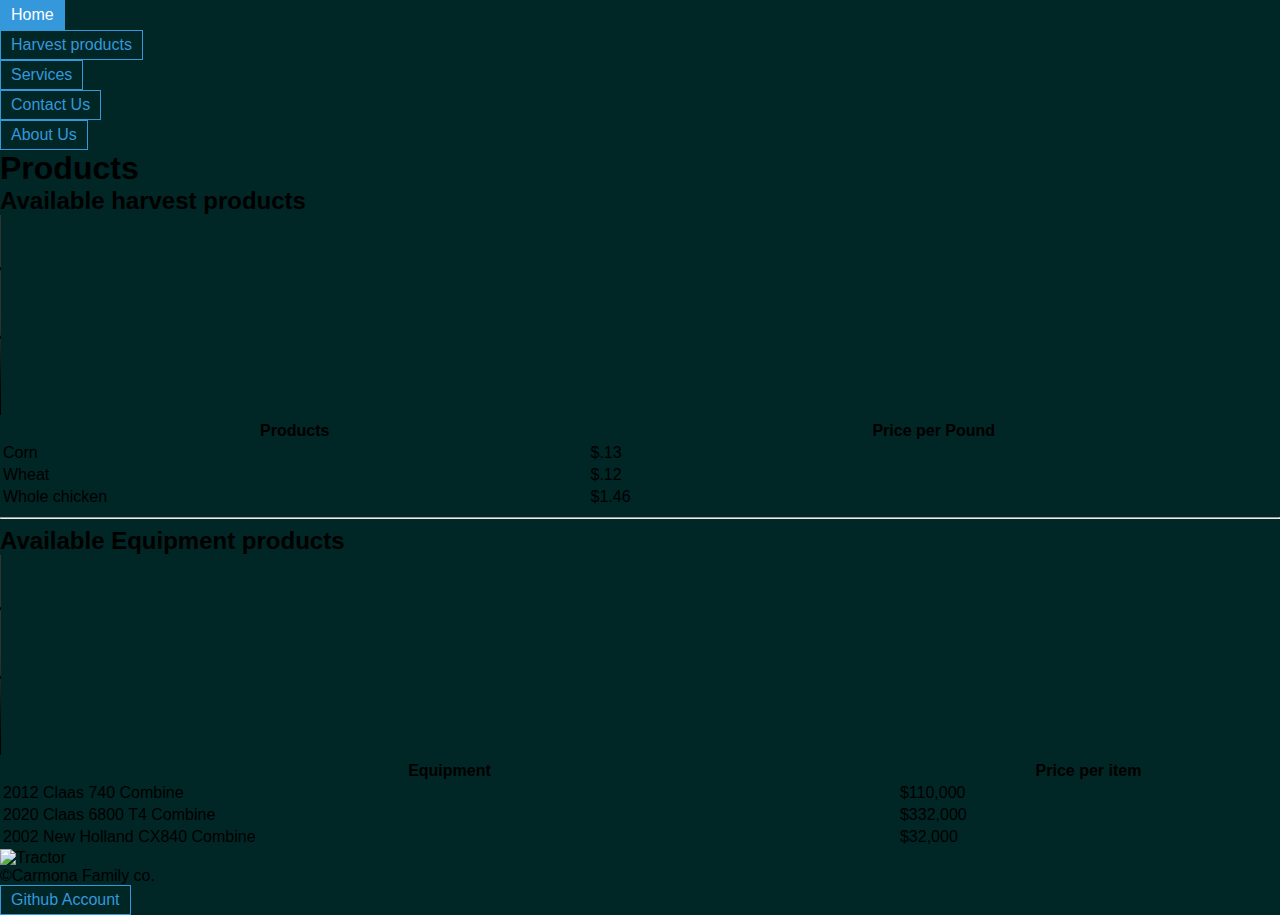
==== products.html @ 7c124269 "edited img sizes, added external stylesheets links" ====
<!DOCTYPE html>
<html lang="en">
<head>
    <meta charset="UTF-8">
    <meta name="viewport" content="width=device-width, initial-scale=1.0">
    <title>Harvest</title>
    <link rel="stylesheet" href="main.css">
</head>
<body>
    <header>
        <nav>
            <ul>
                <li><a href="index.html" target="_self">Home</a></li>
                <li><a href="products.html" target="_self">Harvest products</a></li>
                <li><a href="services.html" target="_self">Services</a></li>
                <li><a href="contact.html" target="_self">Contact Us</a></li>
                <li><a href="about.html" target="_self">About Us</a></li>
            </ul>
        </nav>
        <h1>Products</h1>
    </header>
    <main>
        <div id="table2">

            <h2>Available harvest products</h2>
            <div id="videoSample">
                <video controls width="250" height="200">
                    <source src="media/chickens.mp4" type="video/mp4">
                    Your browser does not support the video element
                </video>
            </div>
            <table style="width: 100%;">
            <thead>
                <tr>
                    <th>Products</th>
                    <th>Price per Pound</th>
                </tr>
            </thead>
            <tbody>
                <tr>
                    <td>Corn</td>
                    <td>$.13</td>
                </tr>
                <tr>
                    <td>Wheat</td>
                    <td>$.12</td>
                </tr>
                <tr>
                    <td>Whole chicken</td>
                    <td>$1.46</td>
                </tr>
            </tbody>
        
        </table>
    </div>

        <hr>

        <div id="table1">
            <h2>Available Equipment products</h2>
            <div id="videoSample2">
                <video controls width="250" height="200">
                    <source src="media/feilds.mp4" type="video/mp4">
                    Your browser does not support the video element
                </video>
            </div>
        <table style="width: 100%;">
            <thead>
                <tr>
                    <th>Equipment</th>
                    <th>Price per item</th>
                </tr>
            </thead>
            <tbody>
                <tr>
                    <td>2012 Claas 740 Combine</td>
                    <td>$110,000</td>
                </tr>
                <tr>
                    <td>2020 Claas 6800 T4 Combine</td>
                    <td>$332,000</td>
                </tr>
                <tr>
                    <td>2002 New Holland CX840 Combine</td>
                    <td>$32,000</td>
                </tr>
            </tbody>
        </table>
        <img src="photos/tractor.jpg" alt="Tractor" style="width: 50%;">
        </div>
    </main>
    <footer>
        <p> &copy;Carmona Family co. </p>
        <p><a href="https://github.com/DiegoCarmona1" target="_blank">Github Account</a></p>
    </footer> 
</body>
</html>
---- main.css ----
body, h1, h2, p, ul, li, a {
    margin: 0; 
    padding: 0; 
    font-family:Arial, Helvetica, sans-serif;
}

body {
    background-color: #012626;
}

a {
    display: inline-block; /* making the link a block element */
    color: #3498db; /* Bright blue text color */
    text-decoration: none; /* Removing the underline */
    padding: 5px 10px; /* Adding some space inside the link */
    border: 1px solid #3498db; /* Bright blue border color */
    transition: all 0.3s ease; /* Adding a transition */
}

/* Conditional styling for the hover state */
a:hover {
    background-color: #3498db; /* Bright blue background color */
    color: white; /* white text color */
}
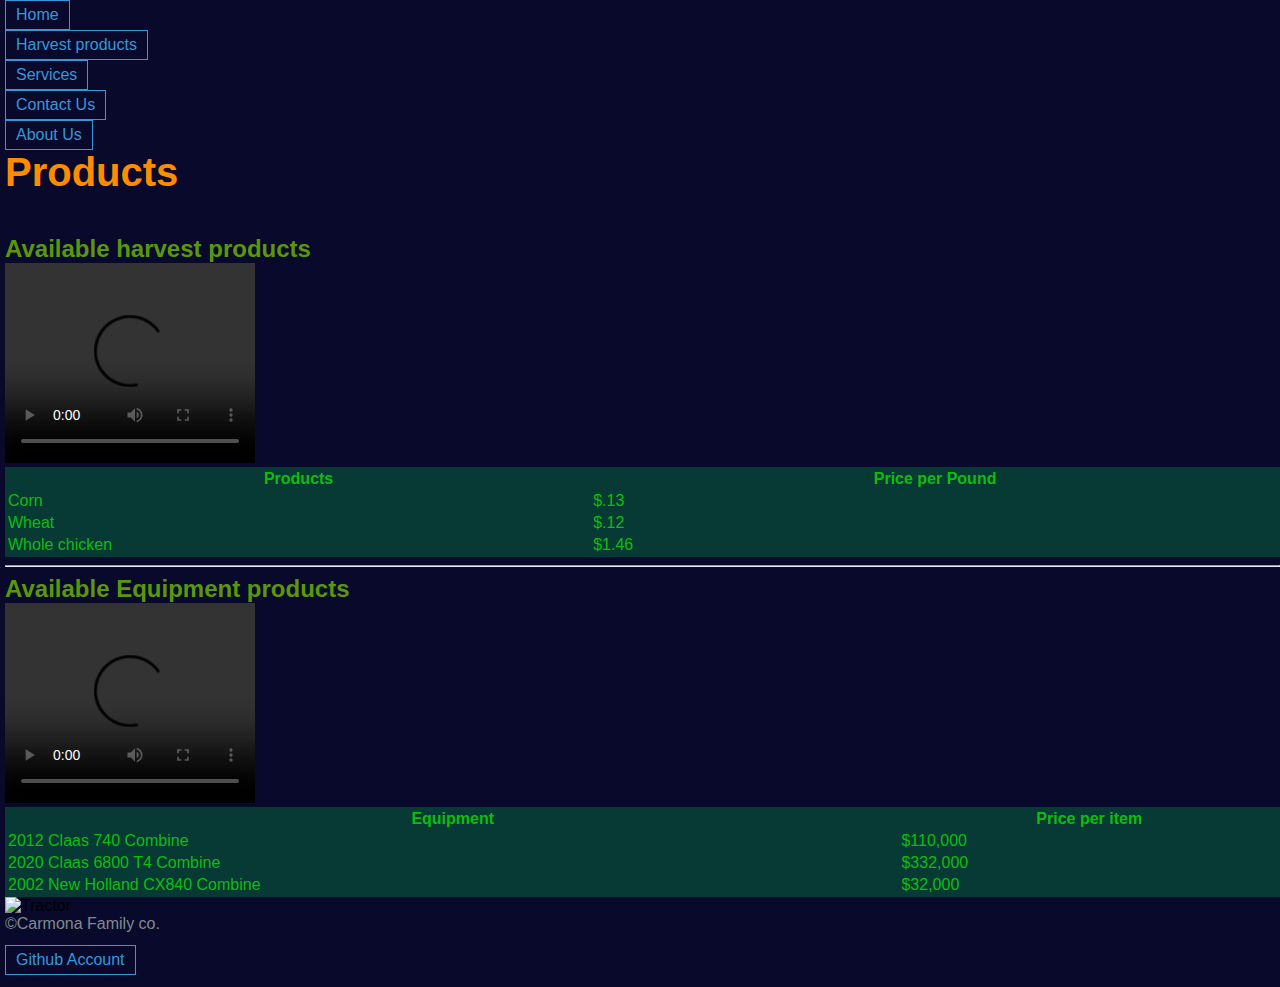
==== commit 9e863ae3: "added internal styling to products page" ====
--- a/products.html
+++ b/products.html
@@ -5,6 +5,12 @@
     <meta name="viewport" content="width=device-width, initial-scale=1.0">
     <title>Harvest</title>
     <link rel="stylesheet" href="main.css">
+    <style>
+        table {
+            color: #0dbe0d; /* Bright green text color */
+            background-color: #073a35; /* Dark Teal background color */
+        }
+    </style>
 </head>
 <body>
     <header>
--- a/main.css
+++ b/main.css
@@ -1,11 +1,29 @@
 body, h1, h2, p, ul, li, a {
-    margin: 0; 
-    padding: 0; 
-    font-family:Arial, Helvetica, sans-serif;
+    margin: 0; /* Removing the default Margin */
+    padding: 0; /* Removing the default padding */
+    font-family:Arial, Helvetica, sans-serif; /* setting the default font */
 }
 
 body {
-    background-color: #012626;
+    background-color: #09092c; /*  Dark blue background */
+    margin-left: 5px;
+}
+
+h1 {
+    color: darkorange; /* Yellow-Orange text color */
+    font-size: 2.5em; /* 3x the default font size */
+    margin-bottom: 1em; /* Adding some space below the heading */
+}
+
+h2 {
+    font-size:1.5em; /* 1.5x the default font size */
+    color: #5a970a; /* bright yellow-green text color */
+}
+
+p {
+    color:#7f8c8d; /* Grayish blue */
+    font-size: 16px; /* 16px is the default font size */
+    margin-bottom: 12px; /* Adding some space below the paragraph */
 }
 
 a {
@@ -22,3 +40,27 @@
     background-color: #3498db; /* Bright blue background color */
     color: white; /* white text color */
 }
+
+main ul  {
+    margin-bottom: 20px;
+}
+
+form {
+    color:#7f8c8d; /* Grayish blue */
+    font-size: 16px; /* 16px is the default font size */
+}
+
+input {
+    color: #0dbe0d; /* Bright green text color */
+    background-color: #073a35; /* Dark Teal background color */
+}
+
+select {
+    color: #0dbe0d; /* Bright green text color */
+    background-color: #073a35; /* Dark Teal background color */
+}
+
+textarea {
+    color: #0dbe0d; /* Bright green text color */
+    background-color: #073a35; /* Dark Teal background color */
+}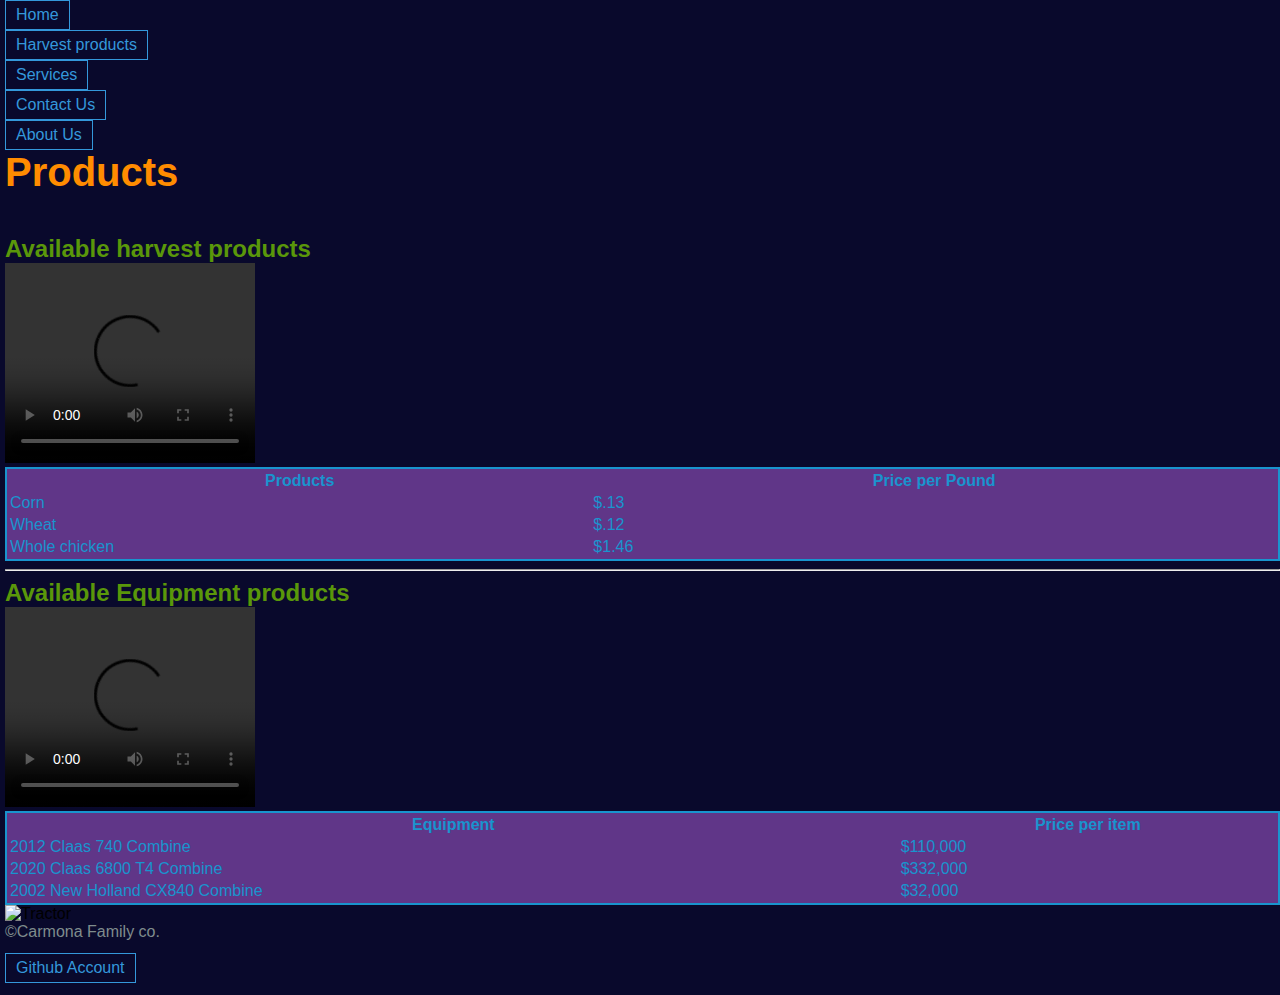
==== commit 9a5fa4a7: "changed color and background of form element" ====
--- a/products.html
+++ b/products.html
@@ -7,8 +7,9 @@
     <link rel="stylesheet" href="main.css">
     <style>
         table {
-            color: #0dbe0d; /* Bright green text color */
-            background-color: #073a35; /* Dark Teal background color */
+            color: #1994ce; /* Sky Blue text color */
+            background-color: rgb(96, 54, 136); /* Dark purple background color */
+            border: 2px solid;
         }
     </style>
 </head>
--- a/main.css
+++ b/main.css
@@ -51,16 +51,16 @@
 }
 
 input {
-    color: #0dbe0d; /* Bright green text color */
-    background-color: #073a35; /* Dark Teal background color */
+    color: #0749d6; /* Blue text color */
+    background-color: #2bb3dd; /* Light Blue background color */
 }
 
 select {
-    color: #0dbe0d; /* Bright green text color */
-    background-color: #073a35; /* Dark Teal background color */
+    color: #0749d6; /* Blue text color */
+    background-color: #2bb3dd; /* Light Blue background color */
 }
 
 textarea {
-    color: #0dbe0d; /* Bright green text color */
-    background-color: #073a35; /* Dark Teal background color */
+    color: #0749d6; /* Blue text color */
+    background-color: #2bb3dd; /* Light Blue background color */
 }